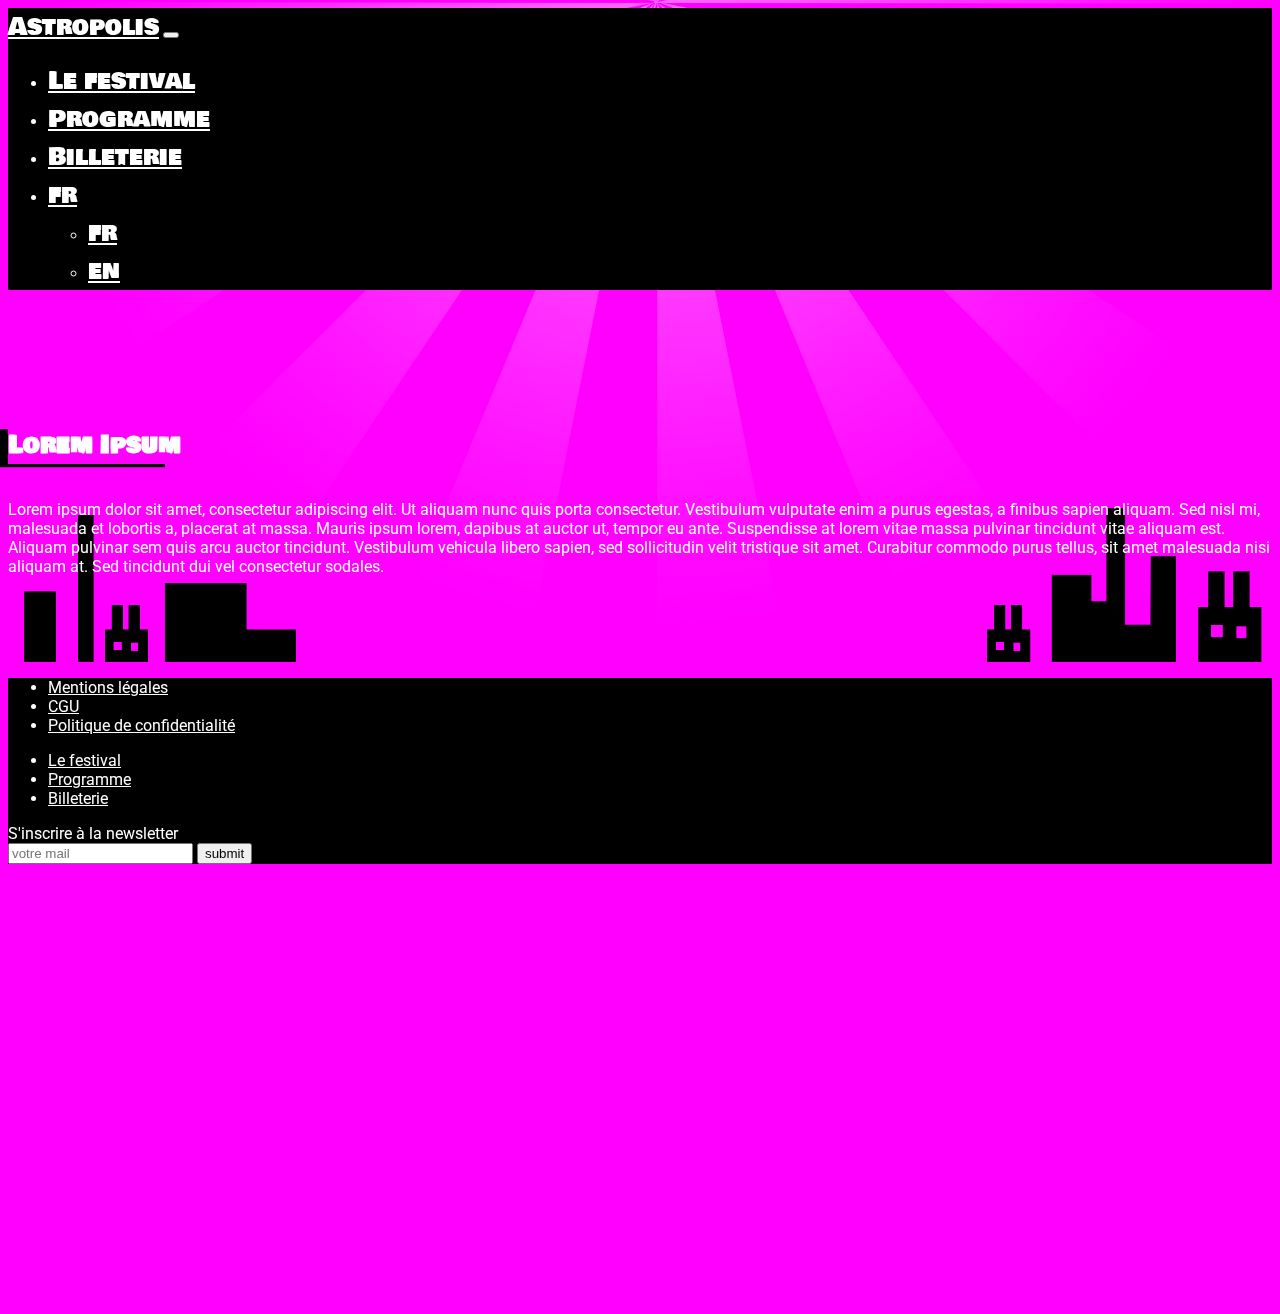
==== index.html @ cea0f3dc "animate pink home page" ====
<!DOCTYPE html>

<html lang="fr">
	<head>
		<meta charset="utf-8">
		<meta name="viewport" content="width=device-width, initial-scale=1">

		<link href="https://cdn.jsdelivr.net/npm/bootstrap@5.0.1/dist/css/bootstrap.min.css" rel="stylesheet" integrity="sha384-+0n0xVW2eSR5OomGNYDnhzAbDsOXxcvSN1TPprVMTNDbiYZCxYbOOl7+AMvyTG2x" crossorigin="anonymous">
		<link rel="stylesheet" type="text/css" href="style.css">

		<title>Astropolis</title>

	</head>
	<body>	
		<div id=background style="height: 100vh; z-index: -1;"></div>
		<header>
			<nav class="navbar navbar-header fixed-top navbar-expand-md py-3">
			    <div class="container">
					<a class="navbar-brand" href="#">Astropolis</a>
				    	<button class="navbar-toggler" type="button" data-bs-toggle="collapse" data-bs-target="#navbarNavDropdown" aria-controls="navbarNavDropdown" aria-expanded="false" aria-label="Toggle navigation">
				    		<span class="navbar-toggler-icon"></span>
				    	</button>
				    <div class="collapse navbar-collapse" id="navbarNavDropdown">
				      	<ul class="navbar-nav ms-auto">
					        <li class="nav-item">
					          <a class="nav-link" href="#">Le festival</a>
					        </li>
					        <li class="nav-item">
					          <a class="nav-link" href="#">Programme</a>
					        </li>
					        <li class="nav-item">
					          <a class="nav-link" href="#">Billeterie</a>
					        </li>
					        <li class="nav-item dropdown">
					          <a class="nav-link dropdown-toggle" href="#" id="navbarDropdownMenuLink" role="button" data-bs-toggle="dropdown" aria-expanded="false">
					            fr
					          </a>
					          <ul class="dropdown-menu" aria-labelledby="navbarDropdownMenuLink">
					            <li><a class="dropdown-item" href="#/fr">fr</a></li>
					            <li><a class="dropdown-item" href="#/en">en</a></li>
					          </ul>
					        </li>
				      	</ul>
				    </div>
			    </div>
			</nav>
		</header>
		
		<main id="home-page">
			<section class="deco-bottom h-100 py-5">
				<div class="main-content container" >
					<h2>Lorem Ipsum</h2>
					<p>Lorem ipsum dolor sit amet, consectetur adipiscing elit. Ut aliquam nunc quis porta consectetur. Vestibulum vulputate enim a purus egestas, a finibus sapien aliquam. Sed nisl mi, malesuada et lobortis a, placerat at massa. Mauris ipsum lorem, dapibus at auctor ut, tempor eu ante. Suspendisse at lorem vitae massa pulvinar tincidunt vitae aliquam est. Aliquam pulvinar sem quis arcu auctor tincidunt. Vestibulum vehicula libero sapien, sed sollicitudin velit tristique sit amet. Curabitur commodo purus tellus, sit amet malesuada nisi aliquam at. Sed tincidunt dui vel consectetur sodales.</p>
				</div>					
			</section>

			<footer class="mt-auto">
				<div id="nav-footer" class="footer py-3"><!--fix-bottom si content < 100vh-->
					<div class="container">
						<div class="row">
							<div class="col-md">
								<ul class="navbar-nav navbar-footer">
							        <li class="nav-item">
							          <a class="nav-link" href="#">Mentions légales</a>
							        </li>
							        <li class="nav-item">
							          <a class="nav-link" href="#">CGU</a>
							        </li>
							        <li class="nav-item">
							          <a class="nav-link" href="#">Politique de confidentialité</a>
							        </li>
						      	</ul>
							</div>
							<div class="col-md">
								<ul class="navbar-nav navbar-footer">
							        <li class="nav-item">
							          <a class="nav-link" href="#">Le festival</a>
							        </li>
							        <li class="nav-item">
							          <a class="nav-link" href="#">Programme</a>
							        </li>
							        <li class="nav-item">
							          <a class="nav-link" href="#">Billeterie</a>
							        </li>
						      	</ul>
							</div>
							<form class="form-newsletter col-md">
							<label class="form-label">S'inscrire à la newsletter</label>
								<div class="input-group">
									<input class="form-control" type="email" name="" placeholder="votre mail">
									<button class="btn btn-outline-secondary input-group-append" type="submit">submit</button>
								</div>
							</form>
						</div>
					</div>
				</div>
			</footer>

		</main>



		<script src="https://cdn.jsdelivr.net/npm/@popperjs/core@2.9.2/dist/umd/popper.min.js" integrity="sha384-IQsoLXl5PILFhosVNubq5LC7Qb9DXgDA9i+tQ8Zj3iwWAwPtgFTxbJ8NT4GN1R8p" crossorigin="anonymous"></script>
		<script src="https://cdn.jsdelivr.net/npm/bootstrap@5.0.1/dist/js/bootstrap.min.js" integrity="sha384-Atwg2Pkwv9vp0ygtn1JAojH0nYbwNJLPhwyoVbhoPwBhjQPR5VtM2+xf0Uwh9KtT" crossorigin="anonymous"></script>

	</body>
</html>
---- style.css ----
/*
stylesheet by Pakrett
*/

@import url('https://fonts.googleapis.com/css2?family=Bowlby+One+SC&family=Roboto&family=ZCOOL+KuaiLe&display=swap');


/* --- VARIABLES --- */
:root{
	--color-pink: #ff00ff;
	--color-yellow: #fee690;
	--color-purple: #a300e0;
	--color-purple-light:#c800ef;
	--color-dark: #000000;
	--color-light: #ffffff;
}

/* --- GLOBAL --- */

body{
	background-color: var(--color-pink);
	color: var(--color-light);
	font-family: 'Roboto', sans-serif;
}
a, a:active, a:visited{
	color: var(--color-purple);
}
a:hover{
	color: var(--color-pink);
}

h1{
	font-family: 'ZCOOL KuaiLe', cursive;
}

h2, h3{
	font-family: 'Bowlby One SC', cursive;
	color: white;
	box-shadow: -1rem 0.2rem black;
	display:  inline-block;
}
.cts{
	background-color: transparent;
	border: solid var(--color-pink);
	color: var(--color-pink);
	border-radius: 50px;
}
.cts:hover{
	background-color: var(--color-pink);
	border: solid var(--color-pink);
	color: var(--color-light);
}

@keyframes rotate{
	from{transform: rotate(0deg);}
	to{transform: rotate(360deg);}
}

#background{
	position: fixed;
	overflow: hidden;
    top: 0;
    height: 100%;
    width: 100%;
}
#background::before {
	content: "";
	position: absolute;
	width: 200%;
	height: 200%;
	top: -100%;
	left: -50%;
	background: url(img/deco-light-1.png) 0 0 no-repeat;
	opacity: 0.4;
	background-position: center;
	transform: rotate(0deg);
	animation: rotate 60s linear infinite;
}

/* --- HEADER --- */

header nav{
	background-color: var(--color-dark);
	color: var(--color-light);
}

.navbar-header a, .navbar-header a:active, .navbar-header a:visited{
	font-family: 'Bowlby One SC', cursive;
	font-size: 1.5rem;
	color: var(--color-light);
}

.navbar-header a:hover{
	color: var(--color-pink);
	background-color: white;
}

header .nav-link{
	padding-right: 2rem;
}

/* --- MAIN --- */

#home-page{
	padding-top: 100px;
    display: flex;
    height: 100vh;
    flex-direction: column;
}

/* --- FOOTER --- */

#nav-footer{
	background-color: var(--color-dark);
	color: var(--color-light);
    bottom: 0;
    width: 100%;
}

.navbar-footer a, .navbar-footer a:active, .navbar-footer a:visited{
	color: var(--color-light);
}

.navbar-footer a:hover{
	color: var(--color-pink);
}

.form-newsletter{
	max-width: 300px;
}

@keyframes deco-bottom-anim{
	from{background: url(img/deco-bottom-1.png) bottom no-repeat;background-size: contain;}
	to{background: url(img/deco-bottom-2.png) bottom no-repeat;background-size: contain;}
}
.deco-bottom{
	background: url(img/deco-bottom-1.png) bottom no-repeat;
	animation: deco-bottom-anim 0.5s infinite alternate steps(2, jump-none);
	background-size: contain;
	min-height: 256px;
	width: 100%;
}
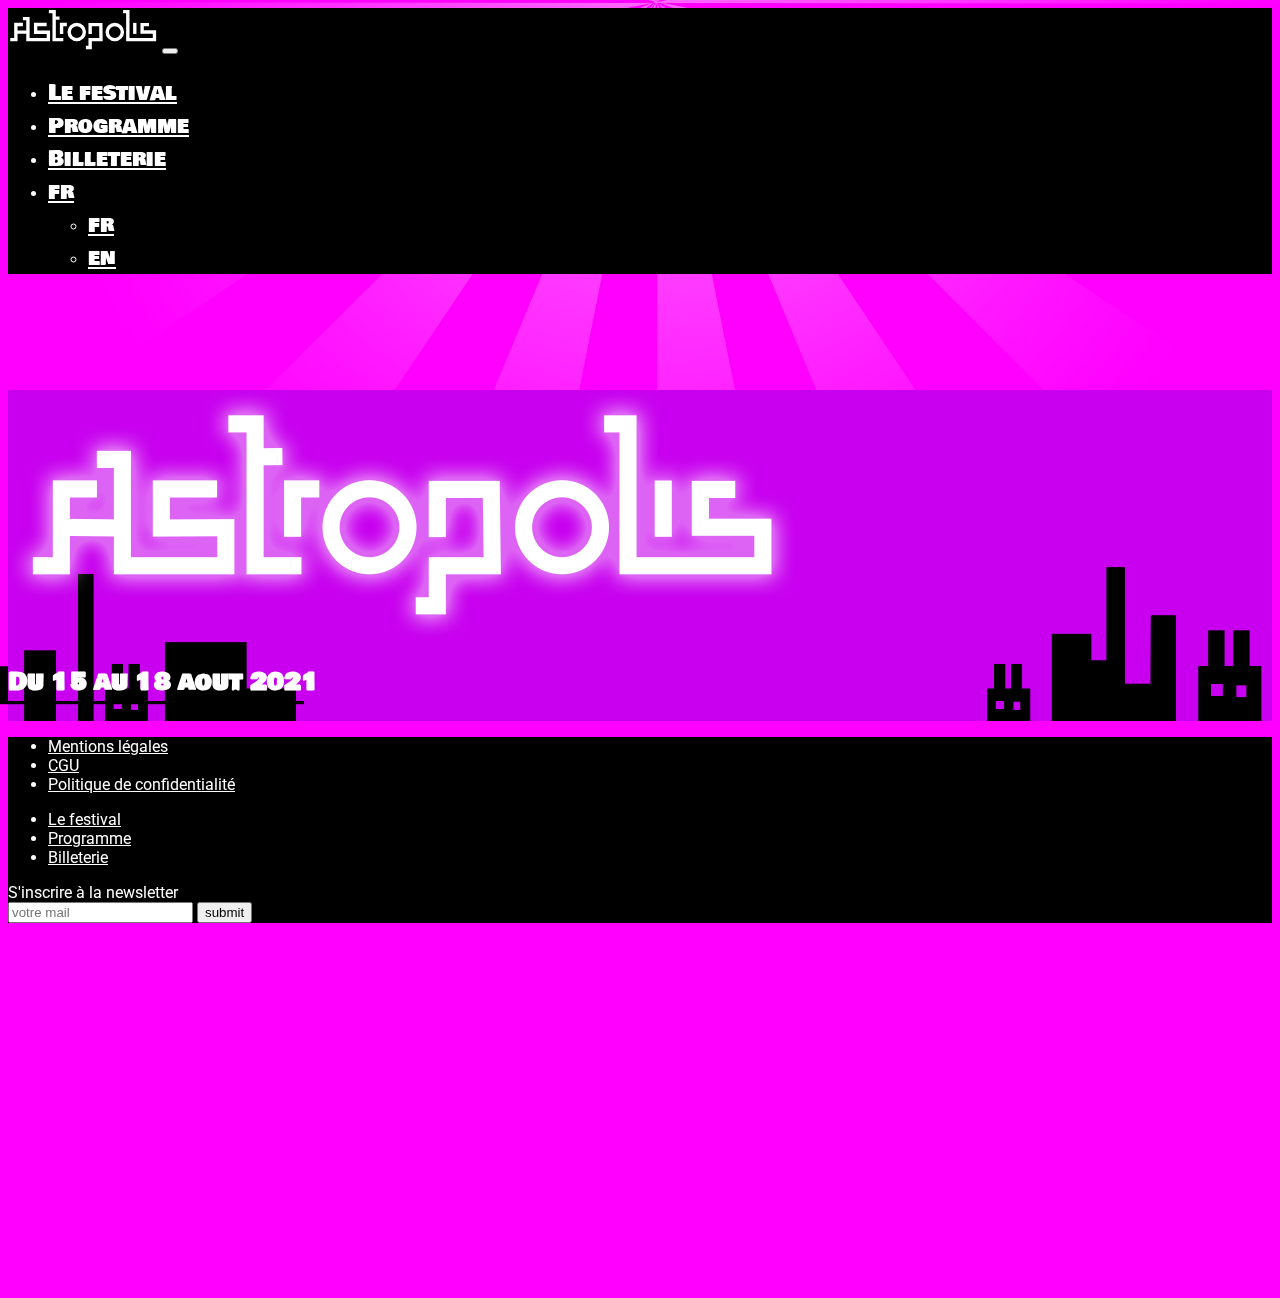
==== commit 1ae8ceac: "add logo" ====
--- a/index.html
+++ b/index.html
@@ -14,9 +14,9 @@
 	<body>	
 		<div id=background style="height: 100vh; z-index: -1;"></div>
 		<header>
-			<nav class="navbar navbar-header fixed-top navbar-expand-md py-3">
+			<nav class="navbar navbar-header fixed-top navbar-expand-md">
 			    <div class="container">
-					<a class="navbar-brand" href="#">Astropolis</a>
+					<a class="navbar-brand" href="#"><img src="img/logo.svg" class="img-fluid" style="width: 150px;"></a>
 				    	<button class="navbar-toggler" type="button" data-bs-toggle="collapse" data-bs-target="#navbarNavDropdown" aria-controls="navbarNavDropdown" aria-expanded="false" aria-label="Toggle navigation">
 				    		<span class="navbar-toggler-icon"></span>
 				    	</button>
@@ -48,14 +48,16 @@
 		
 		<main id="home-page">
 			<section class="deco-bottom h-100 py-5">
-				<div class="main-content container" >
-					<h2>Lorem Ipsum</h2>
-					<p>Lorem ipsum dolor sit amet, consectetur adipiscing elit. Ut aliquam nunc quis porta consectetur. Vestibulum vulputate enim a purus egestas, a finibus sapien aliquam. Sed nisl mi, malesuada et lobortis a, placerat at massa. Mauris ipsum lorem, dapibus at auctor ut, tempor eu ante. Suspendisse at lorem vitae massa pulvinar tincidunt vitae aliquam est. Aliquam pulvinar sem quis arcu auctor tincidunt. Vestibulum vehicula libero sapien, sed sollicitudin velit tristique sit amet. Curabitur commodo purus tellus, sit amet malesuada nisi aliquam at. Sed tincidunt dui vel consectetur sodales.</p>
+				<div class="main-content container text-center" >
+					<img src="img/logo-xl.png" class="img-fluid">
+					<div class="text-right">
+						<h2>Du 15 au 18 aout 2021</h2> 
+					</div>
 				</div>					
 			</section>
 
 			<footer class="mt-auto">
-				<div id="nav-footer" class="footer py-3"><!--fix-bottom si content < 100vh-->
+				<div id="nav-footer" class="footer py-3">
 					<div class="container">
 						<div class="row">
 							<div class="col-md">
--- a/style.css
+++ b/style.css
@@ -86,7 +86,7 @@
 
 .navbar-header a, .navbar-header a:active, .navbar-header a:visited{
 	font-family: 'Bowlby One SC', cursive;
-	font-size: 1.5rem;
+	font-size: 1.3rem;
 	color: var(--color-light);
 }
 
@@ -106,6 +106,10 @@
     display: flex;
     height: 100vh;
     flex-direction: column;
+}
+
+#home-page section{
+	background-color: var(--color-purple-light);
 }
 
 /* --- FOOTER --- */
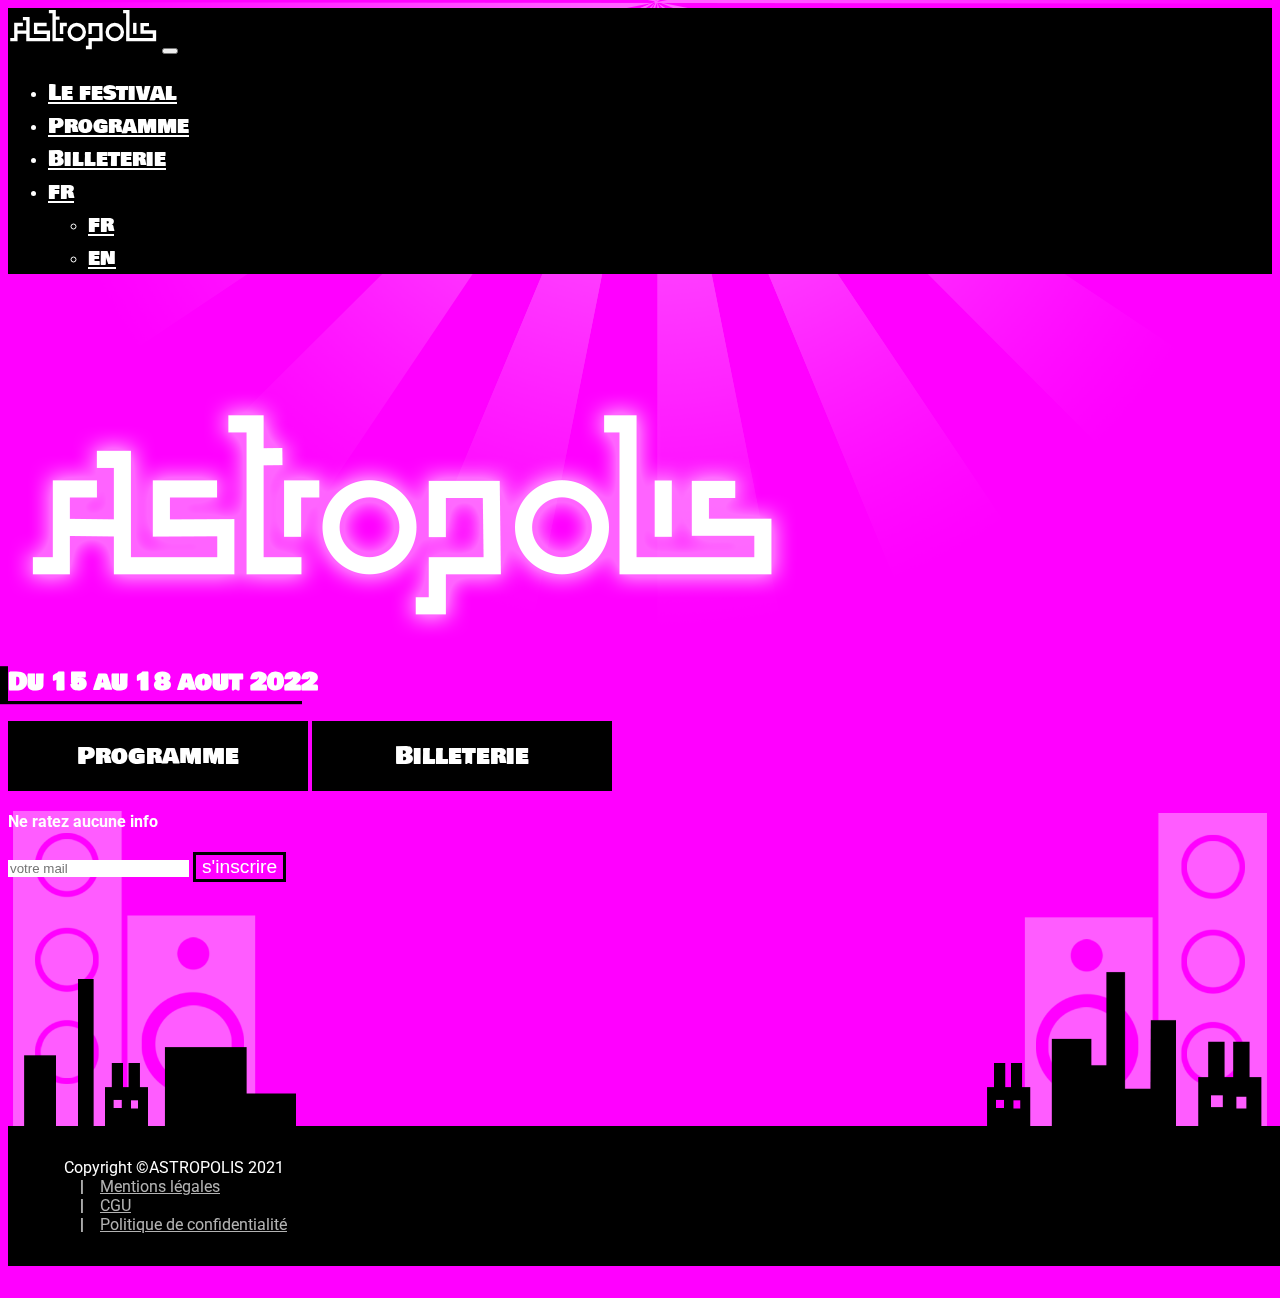
==== commit 18d10f04: "add cta rework footer fix home-page display" ====
--- a/index.html
+++ b/index.html
@@ -47,54 +47,44 @@
 		</header>
 		
 		<main id="home-page">
-			<section class="deco-bottom h-100 py-5">
-				<div class="main-content container text-center" >
+			<section>
+				<div class="container text-center" >
 					<img src="img/logo-xl.png" class="img-fluid">
 					<div class="text-right">
-						<h2>Du 15 au 18 aout 2021</h2> 
+						<h2>Du 15 au 18 aout 2022</h2> 
 					</div>
-				</div>					
+				</div>	
+			</section>
+			<section class="deco-bottom mt-auto pb-5">
+				<div class="container mt-2 text-center">
+					<div class="my-4">
+						<button class="btn btn-big m-2">Programme</button>
+						<button class="btn btn-big m-2">Billeterie</button>
+					</div>
+					<form class="form-newsletter  mx-auto">
+						<label class="form-label"><h4>Ne ratez aucune info</h4></label>
+						<input class="form-control p-2" type="email" name="" placeholder="votre mail">
+						<button class="btn btn-cta mt-3 px-5" type="submit">s'inscrire</button>
+					</form>	
+				</div>
 			</section>
 
-			<footer class="mt-auto">
-				<div id="nav-footer" class="footer py-3">
-					<div class="container">
-						<div class="row">
-							<div class="col-md">
-								<ul class="navbar-nav navbar-footer">
-							        <li class="nav-item">
-							          <a class="nav-link" href="#">Mentions légales</a>
-							        </li>
-							        <li class="nav-item">
-							          <a class="nav-link" href="#">CGU</a>
-							        </li>
-							        <li class="nav-item">
-							          <a class="nav-link" href="#">Politique de confidentialité</a>
-							        </li>
-						      	</ul>
-							</div>
-							<div class="col-md">
-								<ul class="navbar-nav navbar-footer">
-							        <li class="nav-item">
-							          <a class="nav-link" href="#">Le festival</a>
-							        </li>
-							        <li class="nav-item">
-							          <a class="nav-link" href="#">Programme</a>
-							        </li>
-							        <li class="nav-item">
-							          <a class="nav-link" href="#">Billeterie</a>
-							        </li>
-						      	</ul>
-							</div>
-							<form class="form-newsletter col-md">
-							<label class="form-label">S'inscrire à la newsletter</label>
-								<div class="input-group">
-									<input class="form-control" type="email" name="" placeholder="votre mail">
-									<button class="btn btn-outline-secondary input-group-append" type="submit">submit</button>
-								</div>
-							</form>
-						</div>
-					</div>
+			<footer>
+				<div id="nav-footer">
+					<ul class="navbar-nav navbar-footer d-flex flex-md-row justify-content-center h-100 m-auto">
+						<li class="d-md-flex d-none">
+							Copyright ©ASTROPOLIS 2021
+						</li>
+				        <li class="nav-item">
+				          <a class="nav-link" href="#">Mentions légales</a>
+				        </li>
+				        <li class="nav-item">
+				          <a class="nav-link" href="#">CGU</a>
+				        </li>
+				        <li class="nav-item">
+				          <a class="nav-link" href="#">Politique de confidentialité</a>
+				        </li>
+			      	</ul>
 				</div>
 			</footer>
 
--- a/style.css
+++ b/style.css
@@ -33,22 +33,46 @@
 	font-family: 'ZCOOL KuaiLe', cursive;
 }
 
+h2{
+	box-shadow: -1rem 0.2rem black;
+}
+
 h2, h3{
 	font-family: 'Bowlby One SC', cursive;
 	color: white;
-	box-shadow: -1rem 0.2rem black;
 	display:  inline-block;
 }
-.cts{
+.btn-big{
+	font-family: 'Bowlby One SC', cursive;
+	font-size: 1.5rem;
+	background-color: #000000;
+	color: white;
+	width: 300px;
+	padding: 1rem;
+	border:none;
+	border-radius: 0;
+}
+.btn-big:hover{
+	background-color: white;
+	color: var(--color-pink);
+	box-shadow: inset 1rem -0.2rem black;
+}
+.btn-cta{
 	background-color: transparent;
-	border: solid var(--color-pink);
-	color: var(--color-pink);
-	border-radius: 50px;
+	border: solid black;
+	color: white;
+	border-radius: 0px;
+	font-size: 1.2rem;
+	transition: box-shadow linear 0.2s;
+	box-shadow: inset 0 0 black;
 }
-.cts:hover{
-	background-color: var(--color-pink);
-	border: solid var(--color-pink);
-	color: var(--color-light);
+.btn-cta:hover{
+	color: white;
+	box-shadow: inset 15rem 0 black;
+}
+.form-control{
+	border: none;
+	border-radius: 0px;
 }
 
 @keyframes rotate{
@@ -104,33 +128,45 @@
 #home-page{
 	padding-top: 100px;
     display: flex;
-    height: 100vh;
+    min-height: 100vh;
     flex-direction: column;
 }
 
 #home-page section{
-	background-color: var(--color-purple-light);
+
+}
+
+.form-newsletter{
+	max-width: 500px;
 }
 
 /* --- FOOTER --- */
 
 #nav-footer{
 	background-color: var(--color-dark);
-	color: var(--color-light);
-    bottom: 0;
+    padding: 1rem;
     width: 100%;
 }
 
+.navbar-footer li{
+	display: flex;
+	align-items: center;
+}
+
+@media (min-width: 768px){
+	.navbar-footer li:not(:first-child)::before{
+		content: "|";
+		padding: 0 1rem;
+	}	
+}
+
+
 .navbar-footer a, .navbar-footer a:active, .navbar-footer a:visited{
-	color: var(--color-light);
+	color: rgba(255, 255, 255, 0.7);
 }
 
 .navbar-footer a:hover{
 	color: var(--color-pink);
-}
-
-.form-newsletter{
-	max-width: 300px;
 }
 
 @keyframes deco-bottom-anim{
@@ -141,6 +177,6 @@
 	background: url(img/deco-bottom-1.png) bottom no-repeat;
 	animation: deco-bottom-anim 0.5s infinite alternate steps(2, jump-none);
 	background-size: contain;
-	min-height: 256px;
+	min-height: 45vh;
 	width: 100%;
 }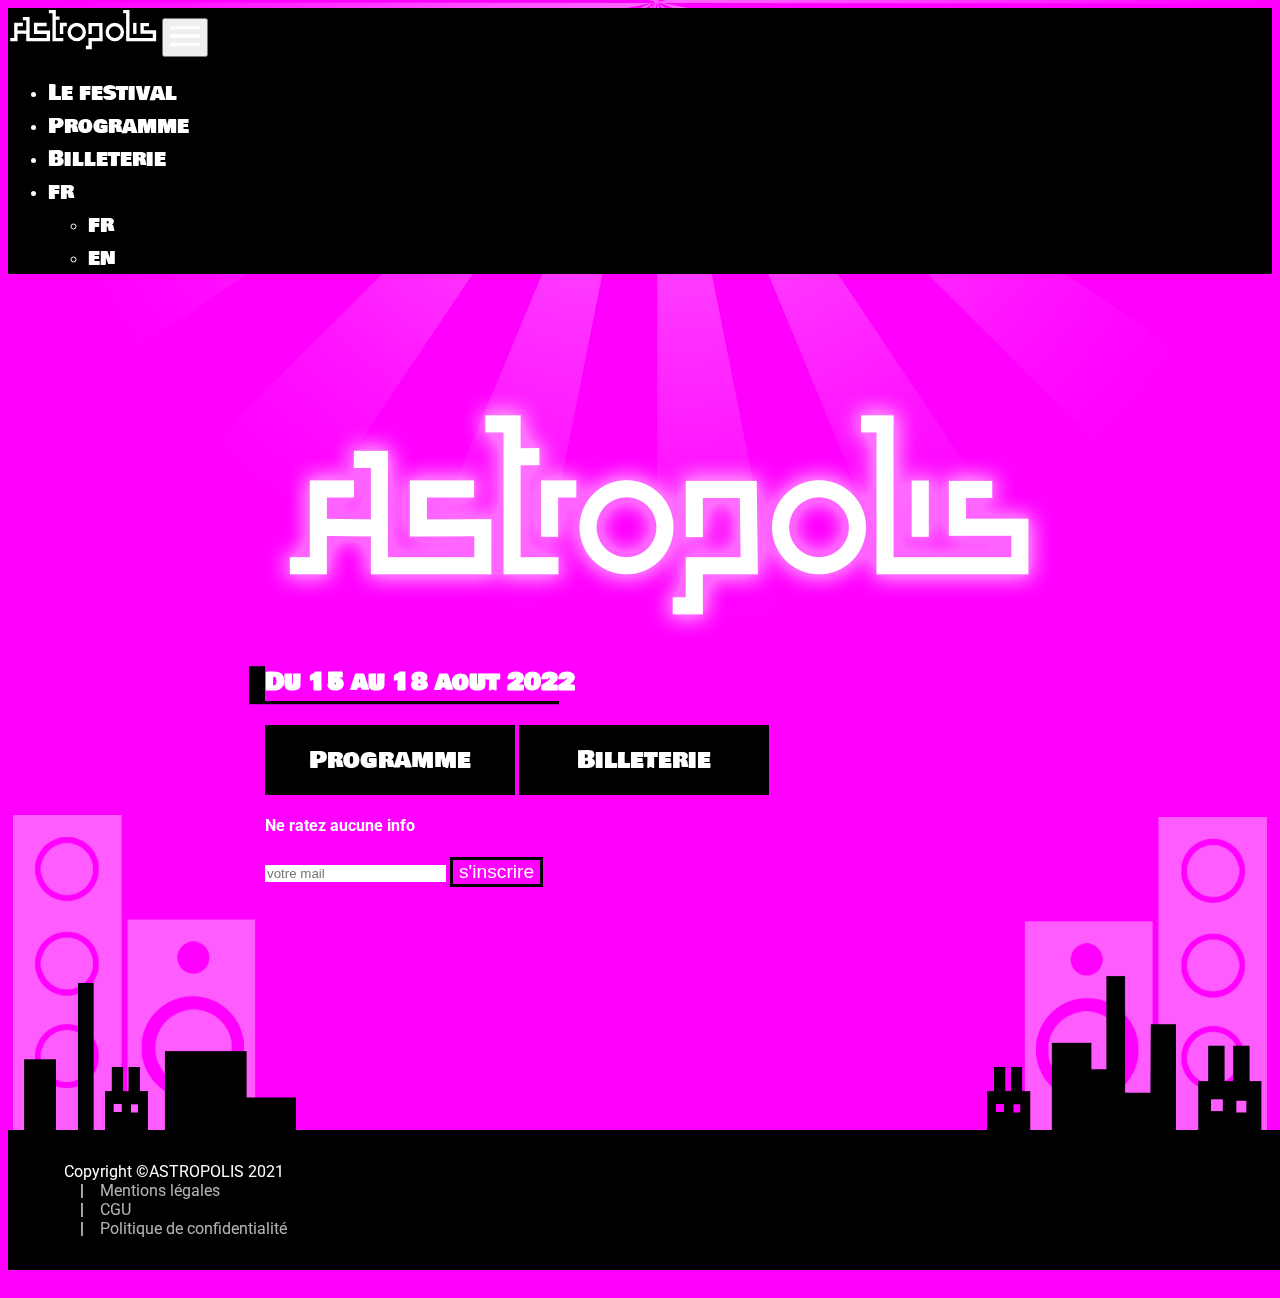
==== commit c310ec8e: "add interactive map" ====
--- a/index.html
+++ b/index.html
@@ -16,20 +16,20 @@
 		<header>
 			<nav class="navbar navbar-header fixed-top navbar-expand-md">
 			    <div class="container">
-					<a class="navbar-brand" href="#"><img src="img/logo.svg" class="img-fluid" style="width: 150px;"></a>
-				    	<button class="navbar-toggler" type="button" data-bs-toggle="collapse" data-bs-target="#navbarNavDropdown" aria-controls="navbarNavDropdown" aria-expanded="false" aria-label="Toggle navigation">
-				    		<span class="navbar-toggler-icon"></span>
-				    	</button>
+					<a class="navbar-brand" href="index.html"><img src="img/logo.svg" alt="logo du festival astropolis" class="img-fluid" style="width: 150px;"></a>
+					<button class="navbar-toggler" type="button" data-bs-toggle="collapse" data-bs-target="#navbarNavDropdown" aria-controls="navbarNavDropdown" aria-expanded="false" aria-label="Toggle navigation">
+						<img src="img/menu-icon.png" alt="icone de menu" style="width: 30px;">
+					</button>
 				    <div class="collapse navbar-collapse" id="navbarNavDropdown">
 				      	<ul class="navbar-nav ms-auto">
 					        <li class="nav-item">
-					          <a class="nav-link" href="#">Le festival</a>
+					          <a class="nav-link" href="festival.html">Le festival</a>
 					        </li>
 					        <li class="nav-item">
-					          <a class="nav-link" href="#">Programme</a>
+					          <a class="nav-link" href="program.html">Programme</a>
 					        </li>
 					        <li class="nav-item">
-					          <a class="nav-link" href="#">Billeterie</a>
+					          <a class="nav-link" href="ticket.html">Billeterie</a>
 					        </li>
 					        <li class="nav-item dropdown">
 					          <a class="nav-link dropdown-toggle" href="#" id="navbarDropdownMenuLink" role="button" data-bs-toggle="dropdown" aria-expanded="false">
@@ -90,8 +90,6 @@
 
 		</main>
 
-
-
 		<script src="https://cdn.jsdelivr.net/npm/@popperjs/core@2.9.2/dist/umd/popper.min.js" integrity="sha384-IQsoLXl5PILFhosVNubq5LC7Qb9DXgDA9i+tQ8Zj3iwWAwPtgFTxbJ8NT4GN1R8p" crossorigin="anonymous"></script>
 		<script src="https://cdn.jsdelivr.net/npm/bootstrap@5.0.1/dist/js/bootstrap.min.js" integrity="sha384-Atwg2Pkwv9vp0ygtn1JAojH0nYbwNJLPhwyoVbhoPwBhjQPR5VtM2+xf0Uwh9KtT" crossorigin="anonymous"></script>
 
--- a/style.css
+++ b/style.css
@@ -2,17 +2,17 @@
 stylesheet by Pakrett
 */
 
-@import url('https://fonts.googleapis.com/css2?family=Bowlby+One+SC&family=Roboto&family=ZCOOL+KuaiLe&display=swap');
+@import url('https://fonts.googleapis.com/css2?family=Bowlby+One+SC&family=Roboto:wght@100;300;500&display=swap');
 
 
 /* --- VARIABLES --- */
 :root{
 	--color-pink: #ff00ff;
-	--color-yellow: #fee690;
-	--color-purple: #a300e0;
-	--color-purple-light:#c800ef;
+	--color-purple: #540072;
 	--color-dark: #000000;
 	--color-light: #ffffff;
+	--font-title: 'Bowlby One SC', cursive;
+	--font-text: 'Roboto', sans-serif;
 }
 
 /* --- GLOBAL --- */
@@ -20,34 +20,37 @@
 body{
 	background-color: var(--color-pink);
 	color: var(--color-light);
-	font-family: 'Roboto', sans-serif;
+	font-family: var(--font-text);
 }
 a, a:active, a:visited{
+	color: var(--color-dark);
+	text-decoration: none;
+}
+a:hover{
 	color: var(--color-purple);
 }
-a:hover{
-	color: var(--color-pink);
-}
 
 h1{
-	font-family: 'ZCOOL KuaiLe', cursive;
+	font-family: var(--font-title);
 }
 
 h2{
+	font-family: var(--font-title);
 	box-shadow: -1rem 0.2rem black;
-}
-
-h2, h3{
-	font-family: 'Bowlby One SC', cursive;
+	margin-bottom: 1.5rem;
 	color: white;
 	display:  inline-block;
 }
+h3{
+	text-transform: uppercase;
+	font-weight: 300;
+}
 .btn-big{
-	font-family: 'Bowlby One SC', cursive;
+	font-family: var(--font-title);
 	font-size: 1.5rem;
 	background-color: #000000;
 	color: white;
-	width: 300px;
+	width: 250px;
 	padding: 1rem;
 	border:none;
 	border-radius: 0;
@@ -73,6 +76,10 @@
 .form-control{
 	border: none;
 	border-radius: 0px;
+}
+.dropdown-menu{
+	background-color: black;
+	border-radius: 0;
 }
 
 @keyframes rotate{
@@ -108,13 +115,16 @@
 	color: var(--color-light);
 }
 
-.navbar-header a, .navbar-header a:active, .navbar-header a:visited{
-	font-family: 'Bowlby One SC', cursive;
+.navbar-header a, .navbar-header a:visited, .navbar-header a:active{
+	font-family: var(--font-title);
 	font-size: 1.3rem;
 	color: var(--color-light);
 }
 
-.navbar-header a:hover{
+.navbar-header .active a{
+	color: var(--color-pink);
+}
+.navbar-header a:not(.navbar-brand):hover{
 	color: var(--color-pink);
 	background-color: white;
 }
@@ -125,15 +135,16 @@
 
 /* --- MAIN --- */
 
-#home-page{
+main{
 	padding-top: 100px;
     display: flex;
     min-height: 100vh;
     flex-direction: column;
 }
 
-#home-page section{
-
+main .container{
+	max-width: 750px;
+	margin: auto;
 }
 
 .form-newsletter{
@@ -168,6 +179,36 @@
 .navbar-footer a:hover{
 	color: var(--color-pink);
 }
+
+/* --- MAP --- */
+
+#map{
+	position: relative;
+}
+
+#map .map-point{
+	background-color: black;
+	color: white;
+
+	min-width: 3rem;
+	min-height: 3rem;
+	padding: 0 1rem;
+
+	position: absolute;
+	z-index: 1;
+
+	cursor: pointer;
+    outline: none;
+	border-radius: 2rem;
+	border: 3px solid rgb(255, 255, 255);
+	transform: translate(-50%);
+}
+
+#map .info-point{
+	display: none;
+}
+
+/* --- ANIMATIONS --- */
 
 @keyframes deco-bottom-anim{
 	from{background: url(img/deco-bottom-1.png) bottom no-repeat;background-size: contain;}
@@ -179,4 +220,6 @@
 	background-size: contain;
 	min-height: 45vh;
 	width: 100%;
-}+}
+
+
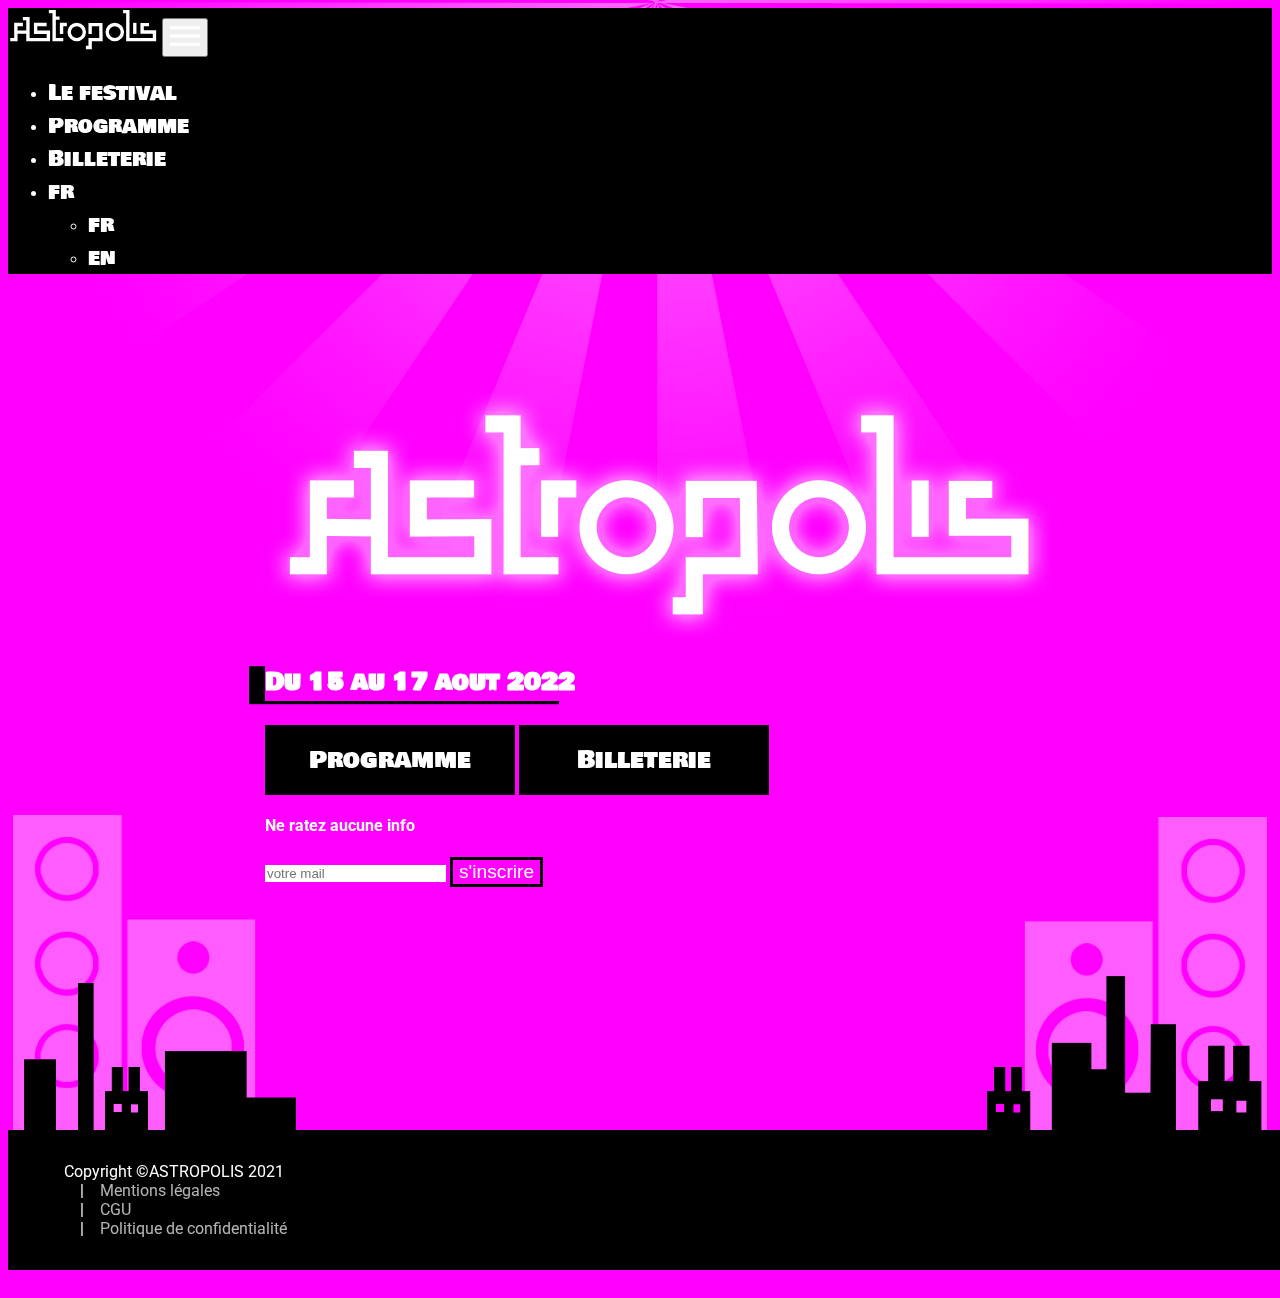
==== commit ed07841d: "update program with fake names" ====
--- a/index.html
+++ b/index.html
@@ -51,7 +51,7 @@
 				<div class="container text-center" >
 					<img src="img/logo-xl.png" class="img-fluid">
 					<div class="text-right">
-						<h2>Du 15 au 18 aout 2022</h2> 
+						<h2>Du 15 au 17 aout 2022</h2> 
 					</div>
 				</div>	
 			</section>
--- a/style.css
+++ b/style.css
@@ -180,6 +180,16 @@
 	color: var(--color-pink);
 }
 
+/* --- PROGRAM --- */
+
+#program{
+
+}
+@media (max-width: 768px){
+	#program{
+		text-align:center;
+	}
+}
 /* --- MAP --- */
 
 #map{
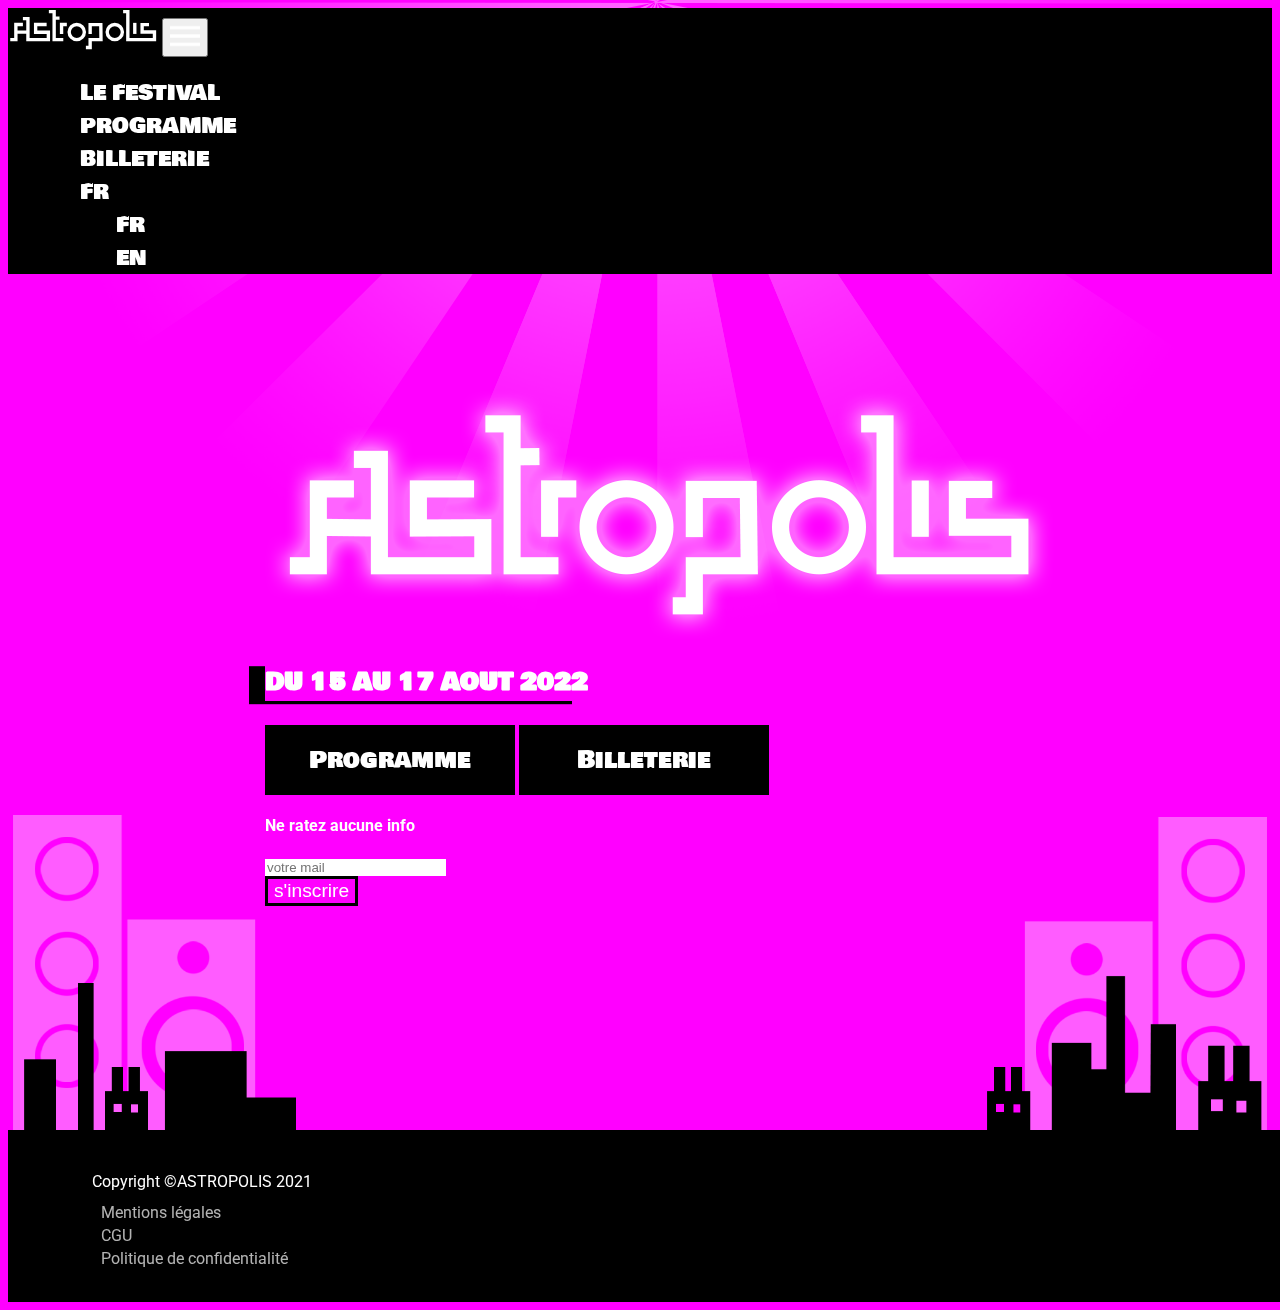
==== commit e8c94a51: "add meta, comments and newsletter message script" ====
--- a/index.html
+++ b/index.html
@@ -5,6 +5,14 @@
 		<meta charset="utf-8">
 		<meta name="viewport" content="width=device-width, initial-scale=1">
 
+		<!--L'indexation du site est bloqué pour le pas nuire au référencement du vrai festival-->
+		<meta name="robots" content="noindex">
+		<meta name="googlebot" content="noindex">
+
+		<!--meta description-->
+		<meta name="description" content="Astropolis, la cité des étoiles, du 15 au 17 aout 2022">
+
+		<!--style sheets-->
 		<link href="https://cdn.jsdelivr.net/npm/bootstrap@5.0.1/dist/css/bootstrap.min.css" rel="stylesheet" integrity="sha384-+0n0xVW2eSR5OomGNYDnhzAbDsOXxcvSN1TPprVMTNDbiYZCxYbOOl7+AMvyTG2x" crossorigin="anonymous">
 		<link rel="stylesheet" type="text/css" href="style.css">
 
@@ -12,7 +20,10 @@
 
 	</head>
 	<body>	
+		<!--animated light background-->
 		<div id=background style="height: 100vh; z-index: -1;"></div>
+
+		<!--navbar top-->
 		<header>
 			<nav class="navbar navbar-header fixed-top navbar-expand-md">
 			    <div class="container">
@@ -46,6 +57,7 @@
 			</nav>
 		</header>
 		
+		<!--main content-->
 		<main id="home-page">
 			<section>
 				<div class="container text-center" >
@@ -61,14 +73,18 @@
 						<button class="btn btn-big m-2">Programme</button>
 						<button class="btn btn-big m-2">Billeterie</button>
 					</div>
-					<form class="form-newsletter  mx-auto">
-						<label class="form-label"><h4>Ne ratez aucune info</h4></label>
-						<input class="form-control p-2" type="email" name="" placeholder="votre mail">
-						<button class="btn btn-cta mt-3 px-5" type="submit">s'inscrire</button>
-					</form>	
+					
+					<!--newsletter section-->
+                    <form class="form-newsletter text-center mx-auto">
+                        <label class="form-label"><h4>Ne ratez aucune info</h4></label>
+                        <input id="email-field" class="required form-control p-2" required type="email" name="email" placeholder="votre mail">
+						<div id="validation"></div>
+                        <button class="btn btn-cta mt-3 px-5" onclick="suscribe()" type="button">s'inscrire</button>
+                    </form>	
 				</div>
 			</section>
 
+			<!--footer-->
 			<footer>
 				<div id="nav-footer">
 					<ul class="navbar-nav navbar-footer d-flex flex-md-row justify-content-center h-100 m-auto">
@@ -90,8 +106,12 @@
 
 		</main>
 
+		<!--bootstrap script-->
 		<script src="https://cdn.jsdelivr.net/npm/@popperjs/core@2.9.2/dist/umd/popper.min.js" integrity="sha384-IQsoLXl5PILFhosVNubq5LC7Qb9DXgDA9i+tQ8Zj3iwWAwPtgFTxbJ8NT4GN1R8p" crossorigin="anonymous"></script>
 		<script src="https://cdn.jsdelivr.net/npm/bootstrap@5.0.1/dist/js/bootstrap.min.js" integrity="sha384-Atwg2Pkwv9vp0ygtn1JAojH0nYbwNJLPhwyoVbhoPwBhjQPR5VtM2+xf0Uwh9KtT" crossorigin="anonymous"></script>
 
+		<!--newsletter script-->
+		<script src="js/suscribe.js"></script>
+
 	</body>
 </html>--- a/style.css
+++ b/style.css
@@ -11,7 +11,7 @@
 	--color-purple: #540072;
 	--color-dark: #000000;
 	--color-light: #ffffff;
-	--font-title: 'Bowlby One SC', cursive;
+	--font-title: 'Bowlby One SC', 'arial black', sans-serif;
 	--font-text: 'Roboto', sans-serif;
 }
 
@@ -32,10 +32,12 @@
 
 h1{
 	font-family: var(--font-title);
+	text-transform: uppercase;
 }
 
 h2{
 	font-family: var(--font-title);
+	text-transform: uppercase;
 	box-shadow: -1rem 0.2rem black;
 	margin-bottom: 1.5rem;
 	color: white;
@@ -45,34 +47,18 @@
 	text-transform: uppercase;
 	font-weight: 300;
 }
-.btn-big{
-	font-family: var(--font-title);
-	font-size: 1.5rem;
-	background-color: #000000;
-	color: white;
-	width: 250px;
-	padding: 1rem;
-	border:none;
-	border-radius: 0;
-}
-.btn-big:hover{
-	background-color: white;
-	color: var(--color-pink);
-	box-shadow: inset 1rem -0.2rem black;
-}
-.btn-cta{
-	background-color: transparent;
-	border: solid black;
-	color: white;
-	border-radius: 0px;
-	font-size: 1.2rem;
-	transition: box-shadow linear 0.2s;
-	box-shadow: inset 0 0 black;
-}
-.btn-cta:hover{
-	color: white;
-	box-shadow: inset 15rem 0 black;
-}
+
+ul {
+	list-style: none; 
+  }
+  
+  ul li::before {
+	content: "\25A0";
+	color: black;
+	font-size: larger;
+	padding: .5rem;
+  }
+
 .form-control{
 	border: none;
 	border-radius: 0px;
@@ -117,6 +103,7 @@
 
 .navbar-header a, .navbar-header a:visited, .navbar-header a:active{
 	font-family: var(--font-title);
+	text-transform: uppercase;
 	font-size: 1.3rem;
 	color: var(--color-light);
 }
@@ -145,6 +132,36 @@
 main .container{
 	max-width: 750px;
 	margin: auto;
+}
+
+.btn-big{
+	font-family: var(--font-title);
+	font-size: 1.5rem;
+	background-color: #000000;
+	color: white;
+	width: 250px;
+	padding: 1rem;
+	border:none;
+	border-radius: 0;
+}
+.btn-big:hover{
+	background-color: white;
+	color: var(--color-pink);
+	box-shadow: inset 1rem -0.2rem black;
+}
+
+.btn-cta{
+	background-color: transparent;
+	border: solid black;
+	color: white;
+	border-radius: 0px;
+	font-size: 1.2rem;
+	transition: box-shadow linear 0.2s;
+	box-shadow: inset 0 0 black;
+}
+.btn-cta:hover{
+	color: white;
+	box-shadow: inset 15rem 0 black;
 }
 
 .form-newsletter{
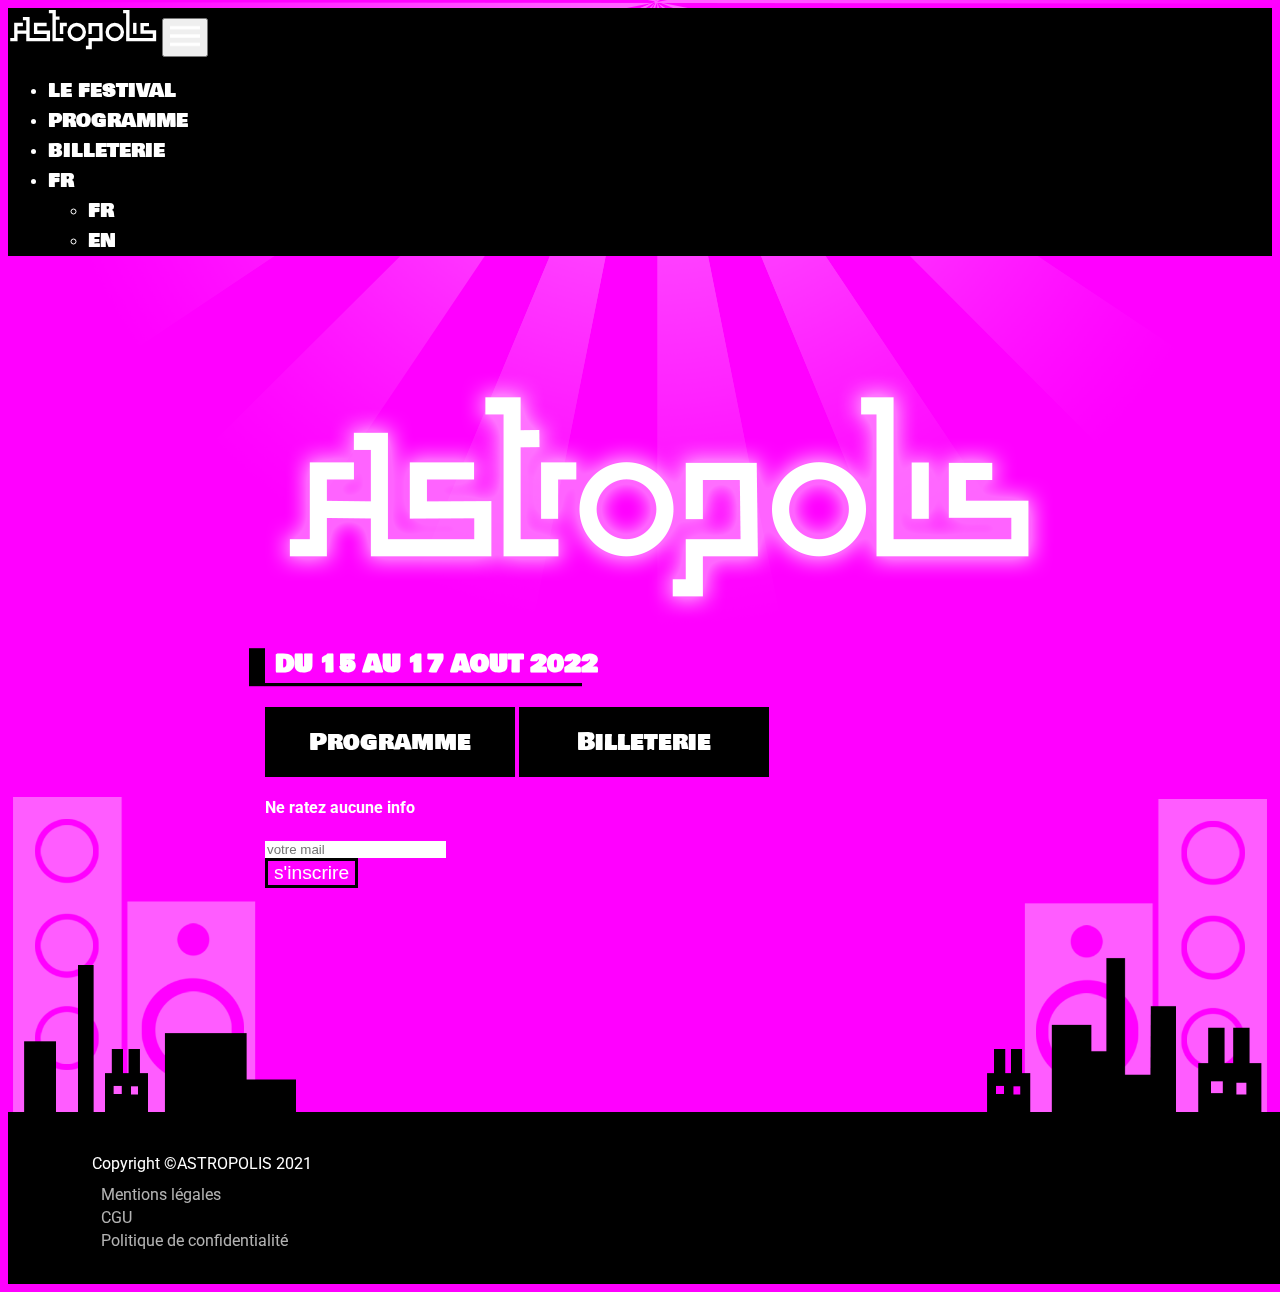
==== commit be5c21ee: "add artist images" ====
--- a/index.html
+++ b/index.html
@@ -70,8 +70,8 @@
 			<section class="deco-bottom mt-auto pb-5">
 				<div class="container mt-2 text-center">
 					<div class="my-4">
-						<button class="btn btn-big m-2">Programme</button>
-						<button class="btn btn-big m-2">Billeterie</button>
+						<a href="program.html"><button class="btn btn-big m-2">Programme</button></a>
+						<a href="ticket.html"><button class="btn btn-big m-2">Billeterie</button></a>
 					</div>
 					
 					<!--newsletter section-->
--- a/style.css
+++ b/style.css
@@ -40,6 +40,7 @@
 	text-transform: uppercase;
 	box-shadow: -1rem 0.2rem black;
 	margin-bottom: 1.5rem;
+	padding-left: 10px;
 	color: white;
 	display:  inline-block;
 }
@@ -47,17 +48,6 @@
 	text-transform: uppercase;
 	font-weight: 300;
 }
-
-ul {
-	list-style: none; 
-  }
-  
-  ul li::before {
-	content: "\25A0";
-	color: black;
-	font-size: larger;
-	padding: .5rem;
-  }
 
 .form-control{
 	border: none;
@@ -104,7 +94,7 @@
 .navbar-header a, .navbar-header a:visited, .navbar-header a:active{
 	font-family: var(--font-title);
 	text-transform: uppercase;
-	font-size: 1.3rem;
+	font-size: 1.2rem;
 	color: var(--color-light);
 }
 
@@ -134,6 +124,17 @@
 	margin: auto;
 }
 
+main ul {
+	list-style: none; 
+}
+  
+main ul li::before {
+	content: "\25A0";
+	color: black;
+	font-size: larger;
+	padding: .5rem;
+}
+
 .btn-big{
 	font-family: var(--font-title);
 	font-size: 1.5rem;
@@ -199,9 +200,39 @@
 
 /* --- PROGRAM --- */
 
-#program{
-
-}
+#program .artist-name{
+	font-family: var(--font-title);
+	font-size: 1.4rem;
+	color: white;
+	text-align: center;
+	position: absolute;
+	top: 50%;
+	left: 50%;
+	transform: translate(-50%, -50%);
+	text-shadow:0 0 1em var(--color-pink);
+}
+
+#program .line-100{
+	background-color: white;
+	height: .5rem;
+	width: 100%;
+	margin-bottom: 1rem;
+}
+
+.artist-img::after {
+	content: "\a";
+	backdrop-filter: saturate(2);
+	background-image: url(img/bg-artist.png);
+	background-size: contain;	
+    position:absolute;
+    width:100%; height:100%;
+    top:0; left:0;
+    opacity:0;
+}
+.artist-img:hover::after {
+    opacity:1;
+}
+
 @media (max-width: 768px){
 	#program{
 		text-align:center;
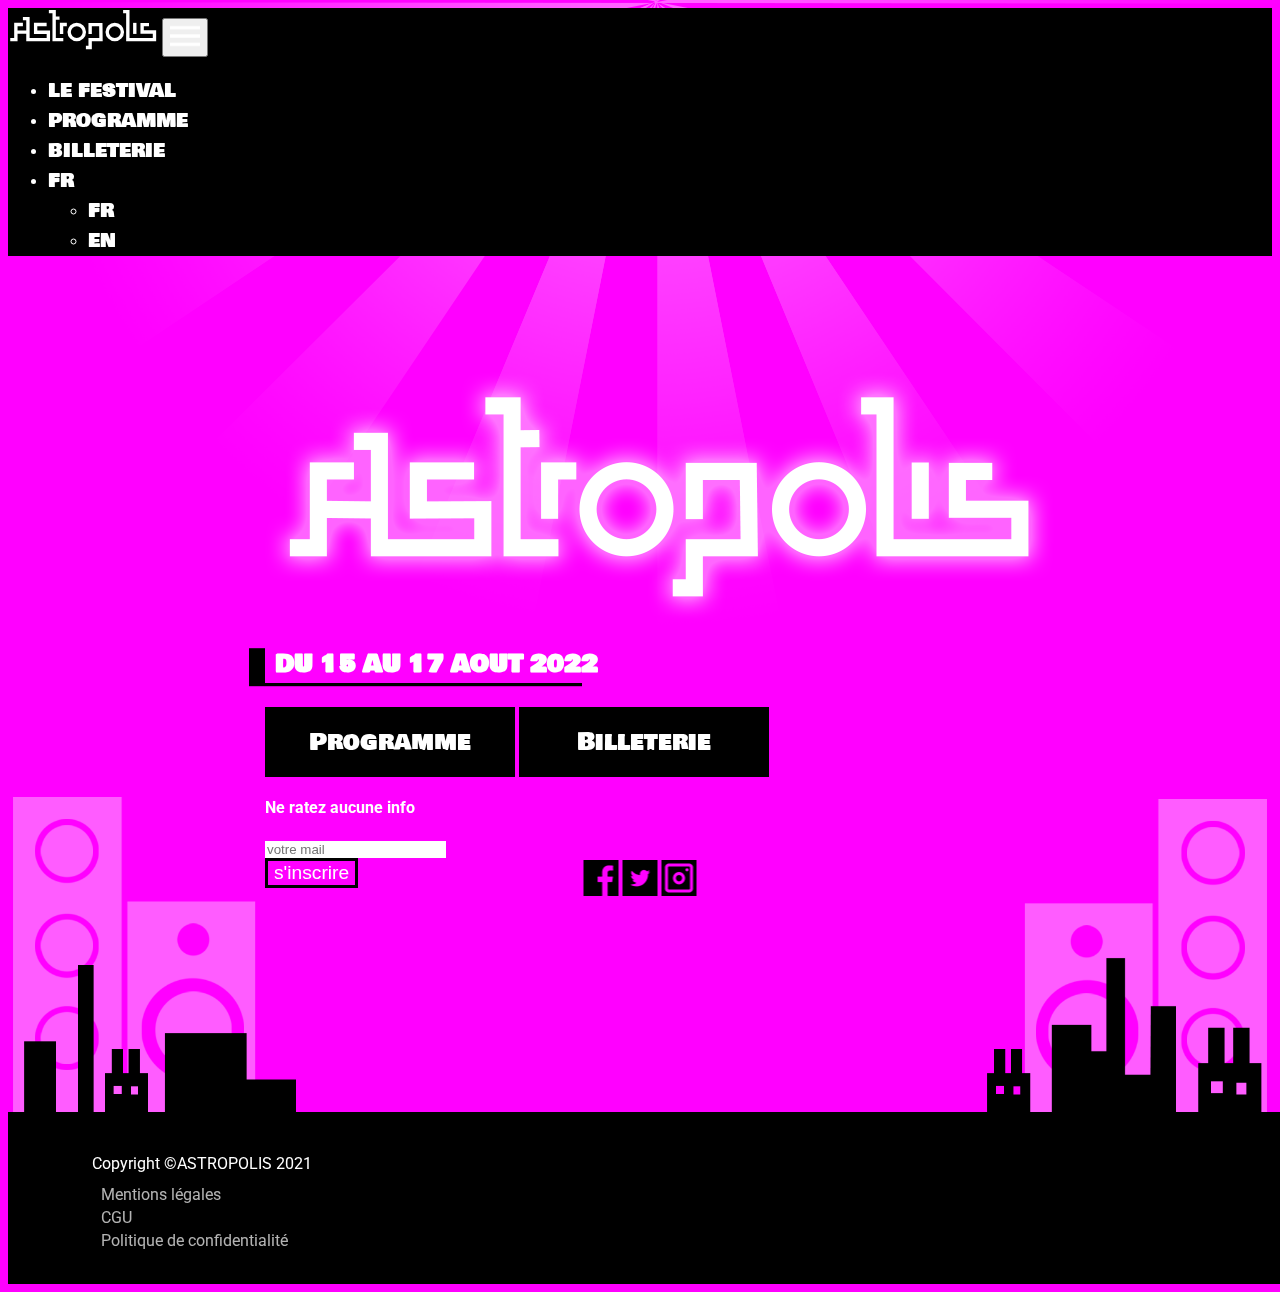
==== commit 47266303: "add social media buttons" ====
--- a/index.html
+++ b/index.html
@@ -67,7 +67,7 @@
 					</div>
 				</div>	
 			</section>
-			<section class="deco-bottom mt-auto pb-5">
+			<section class="deco-bottom mt-auto pb-5 position-relative">
 				<div class="container mt-2 text-center">
 					<div class="my-4">
 						<a href="program.html"><button class="btn btn-big m-2">Programme</button></a>
@@ -81,6 +81,12 @@
 						<div id="validation"></div>
                         <button class="btn btn-cta mt-3 px-5" onclick="suscribe()" type="button">s'inscrire</button>
                     </form>	
+				</div>
+				<!--social media share-->
+				<div class="social">
+					<a href="https://www.facebook.com"><img src="img/logoFacebook.png" alt="logo facebook"></a>
+					<a href="https://twitter.com"><img src="img/logoTwitter.png" alt="logo twitter"></a>
+					<a href="https://www.instagram.com/"><img src="img/logoInsta.png" alt="logo instagram"></a>
 				</div>
 			</section>
 
--- a/style.css
+++ b/style.css
@@ -198,6 +198,18 @@
 	color: var(--color-pink);
 }
 
+/* --- SOCIAL --- */
+
+.social{
+	position: absolute;
+	bottom: 0;
+	left: 50%;
+	transform: translateX(-50%);
+}
+.social img:hover{
+	transform: translateY(-10px);
+}
+
 /* --- PROGRAM --- */
 
 #program .artist-name{
